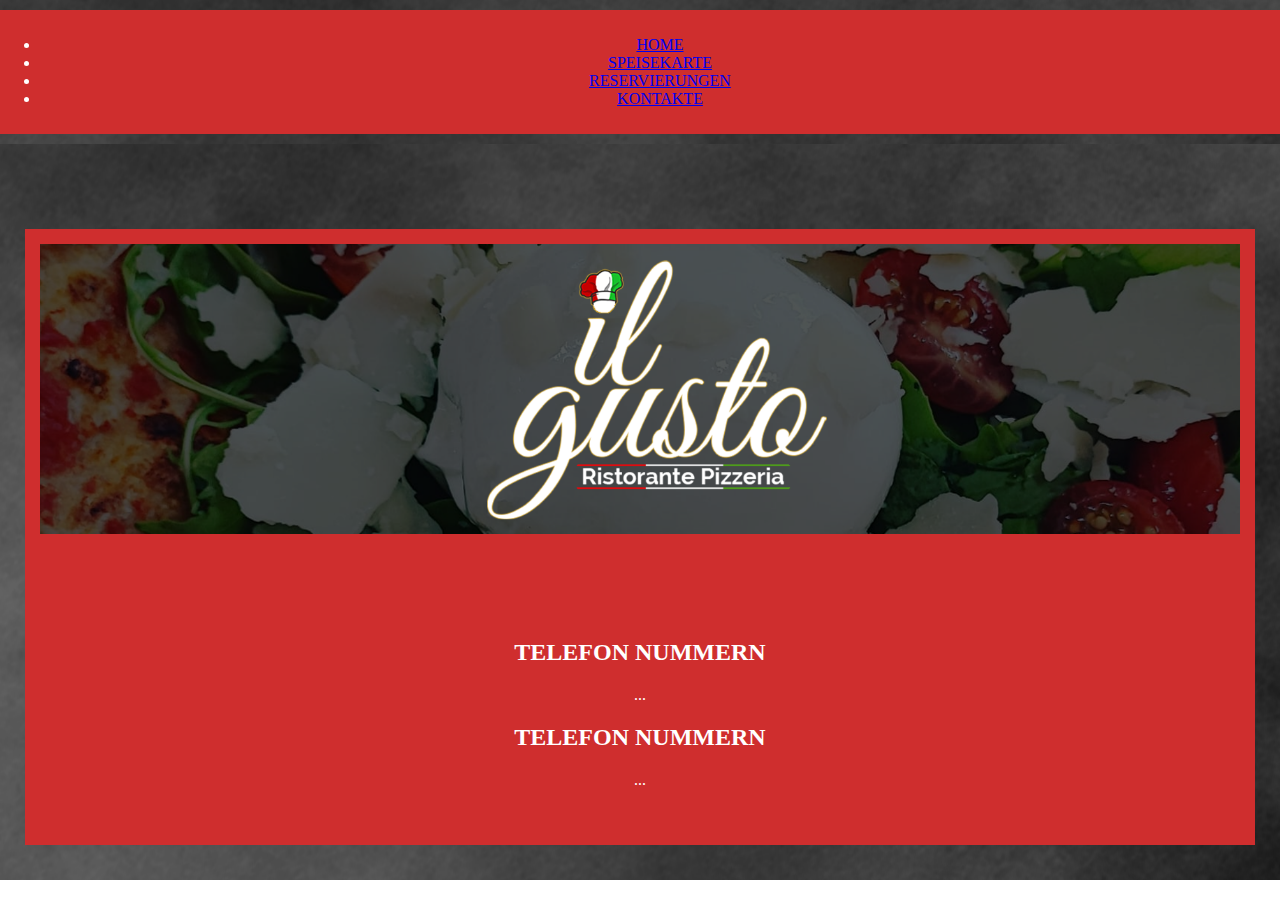
==== Kontakte.html @ c914216d "Add files via upload" ====
<!DOCTYPE html>
<html>
<body>
 <meta name="viewport" content="width=device-width, initial-scale=1.0">
    <style type="text/css">svg:not(:root).svg-inline--fa{overflow:visible}.svg-inline--fa{display:inline-block;font-size:inherit;height:1em;overflow:visible;vertical-align:-.125em}.svg-inline--fa.fa-lg{vertical-align:-.225em}.svg-inline--fa.fa-w-1{width:.0625em}.svg-inline--fa.fa-w-2{width:.125em}.svg-inline--fa.fa-w-3{width:.1875em}.svg-inline--fa.fa-w-4{width:.25em}.svg-inline--fa.fa-w-5{width:.3125em}.svg-inline--fa.fa-w-6{width:.375em}.svg-inline--fa.fa-w-7{width:.4375em}.svg-inline--fa.fa-w-8{width:.5em}.svg-inline--fa.fa-w-9{width:.5625em}.svg-inline--fa.fa-w-10{width:.625em}.svg-inline--fa.fa-w-11{width:.6875em}.svg-inline--fa.fa-w-12{width:.75em}.svg-inline--fa.fa-w-13{width:.8125em}.svg-inline--fa.fa-w-14{width:.875em}.svg-inline--fa.fa-w-15{width:.9375em}.svg-inline--fa.fa-w-16{width:1em}.svg-inline--fa.fa-w-17{width:1.0625em}.svg-inline--fa.fa-w-18{width:1.125em}.svg-inline--fa.fa-w-19{width:1.1875em}.svg-inline--fa.fa-w-20{width:1.25em}.svg-inline--fa.fa-pull-left{margin-right:.3em;width:auto}.svg-inline--fa.fa-pull-right{margin-left:.3em;width:auto}.svg-inline--fa.fa-border{height:1.5em}.svg-inline--fa.fa-li{width:2em}.svg-inline--fa.fa-fw{width:1.25em}.fa-layers svg.svg-inline--fa{bottom:0;left:0;margin:auto;position:absolute;right:0;top:0}.fa-layers{display:inline-block;height:1em;position:relative;text-align:center;vertical-align:-.125em;width:1em}.fa-layers svg.svg-inline--fa{-webkit-transform-origin:center center;transform-origin:center center}.fa-layers-counter,.fa-layers-text{display:inline-block;position:absolute;text-align:center}.fa-layers-text{left:50%;top:50%;-webkit-transform:translate(-50%,-50%);transform:translate(-50%,-50%);-webkit-transform-origin:center center;transform-origin:center center}.fa-layers-counter{background-color:#ff253a;border-radius:1em;-webkit-box-sizing:border-box;box-sizing:border-box;color:#fff;height:1.5em;line-height:1;max-width:5em;min-width:1.5em;overflow:hidden;padding:.25em;right:0;text-overflow:ellipsis;top:0;-webkit-transform:scale(.25);transform:scale(.25);-webkit-transform-origin:top right;transform-origin:top right}.fa-layers-bottom-right{bottom:0;right:0;top:auto;-webkit-transform:scale(.25);transform:scale(.25);-webkit-transform-origin:bottom right;transform-origin:bottom right}.fa-layers-bottom-left{bottom:0;left:0;right:auto;top:auto;-webkit-transform:scale(.25);transform:scale(.25);-webkit-transform-origin:bottom left;transform-origin:bottom left}.fa-layers-top-right{right:0;top:0;-webkit-transform:scale(.25);transform:scale(.25);-webkit-transform-origin:top right;transform-origin:top right}.fa-layers-top-left{left:0;right:auto;top:0;-webkit-transform:scale(.25);transform:scale(.25);-webkit-transform-origin:top left;transform-origin:top left}.fa-lg{font-size:1.3333333333em;line-height:.75em;vertical-align:-.0667em}.fa-xs{font-size:.75em}.fa-sm{font-size:.875em}.fa-1x{font-size:1em}.fa-2x{font-size:2em}.fa-3x{font-size:3em}.fa-4x{font-size:4em}.fa-5x{font-size:5em}.fa-6x{font-size:6em}.fa-7x{font-size:7em}.fa-8x{font-size:8em}.fa-9x{font-size:9em}.fa-10x{font-size:10em}.fa-fw{text-align:center;width:1.25em}.fa-ul{list-style-type:none;margin-left:2.5em;padding-left:0}.fa-ul>li{position:relative}.fa-li{left:-2em;position:absolute;text-align:center;width:2em;line-height:inherit}.fa-border{border:solid .08em #eee;border-radius:.1em;padding:.2em .25em .15em}.fa-pull-left{float:left}.fa-pull-right{float:right}.fa.fa-pull-left,.fab.fa-pull-left,.fal.fa-pull-left,.far.fa-pull-left,.fas.fa-pull-left{margin-right:.3em}.fa.fa-pull-right,.fab.fa-pull-right,.fal.fa-pull-right,.far.fa-pull-right,.fas.fa-pull-right{margin-left:.3em}.fa-spin{-webkit-animation:fa-spin 2s infinite linear;animation:fa-spin 2s infinite linear}.fa-pulse{-webkit-animation:fa-spin 1s infinite steps(8);animation:fa-spin 1s infinite steps(8)}@-webkit-keyframes fa-spin{0%{-webkit-transform:rotate(0);transform:rotate(0)}100%{-webkit-transform:rotate(360deg);transform:rotate(360deg)}}@keyframes fa-spin{0%{-webkit-transform:rotate(0);transform:rotate(0)}100%{-webkit-transform:rotate(360deg);transform:rotate(360deg)}}.fa-rotate-90{-webkit-transform:rotate(90deg);transform:rotate(90deg)}.fa-rotate-180{-webkit-transform:rotate(180deg);transform:rotate(180deg)}.fa-rotate-270{-webkit-transform:rotate(270deg);transform:rotate(270deg)}.fa-flip-horizontal{-webkit-transform:scale(-1,1);transform:scale(-1,1)}.fa-flip-vertical{-webkit-transform:scale(1,-1);transform:scale(1,-1)}.fa-flip-both,.fa-flip-horizontal.fa-flip-vertical{-webkit-transform:scale(-1,-1);transform:scale(-1,-1)}:root .fa-flip-both,:root .fa-flip-horizontal,:root .fa-flip-vertical,:root .fa-rotate-180,:root .fa-rotate-270,:root .fa-rotate-90{-webkit-filter:none;filter:none}.fa-stack{display:inline-block;height:2em;position:relative;width:2.5em}.fa-stack-1x,.fa-stack-2x{bottom:0;left:0;margin:auto;position:absolute;right:0;top:0}.svg-inline--fa.fa-stack-1x{height:1em;width:1.25em}.svg-inline--fa.fa-stack-2x{height:2em;width:2.5em}.fa-inverse{color:#fff}.sr-only{border:0;clip:rect(0,0,0,0);height:1px;margin:-1px;overflow:hidden;padding:0;position:absolute;width:1px}.sr-only-focusable:active,.sr-only-focusable:focus{clip:auto;height:auto;margin:0;overflow:visible;position:static;width:auto}</style><link rel="icon" href="logo.png" type="image/png">
   <header>
        <nav>
            <ul class="#menu"> 
			<li><a href="index.html">Home</a></li>
			<li><a href="Speisekarte.html">Speisekarte</a></li> 
			<li><a href="Reservierungen.html">Reservierungen</a></li>
			<li><a href="Kontakte.html">Kontakte</a></li>
            </ul>
        </nav>
    </header>
 <head>
  <title>ilgusto</title>
  <meta name="author" content=DevincenziUndMaggiolo"/>
  <meta name="description" content="siamo il ristorante il gusto">
  <meta name="keyword" content="ilgusto"/>
  
  <link href="link href="https://fonts.googleapis.com/css2?family=Poetsen+One&display=swap" rel="stylesheet">
  
  <link rel="stylesheet" href="css/style.css"/>
    <script src="script.js"></script>
 </head>
  <body>
   <!-- Questo e il Sito di il gusto -->
   <header>
   <div class="labelbar">
   </div>
   </ul>
   </nav>
   <div class="labelbars">
    <div id="boxes">
   <div class="homeheader">
   <div class="labelbar">

   </div>
   </div>
   <div id="boxes">
   </div>
   <div> 
   <div>
	<div class="labelbar">
    <div id="boxes">
	</div>
   <div class="cards">
   <h2>Telefon Nummern</h2>
   <p>...</p>
      <h2>Telefon Nummern</h2>
   <p>...</p>
   </div>
   </div>
  </body>
 </html>
---- css/style.css ----
body {
    margin: 0;
  font-family: "Dancing Script", cursive;
  font-optical-sizing: auto;
  font-weight: 400;
  font-style: normal;
    text-transform: uppercase;
}

.poetsen-one-regular {
  font-family: 'Dancing Script', cursive;
  font-weight: 400;
  font-style: normal;
}
ciao{ 
 background-image: url(../images/backtotohome.png)

}
header {
    background-image: url(../images/backtohome.png);
    color: white;
    padding: 10px 0;
    text-align: center;
}

.logo {
    font-size: 3em;
}

.join {
    float: right;
    margin-top: 1.5%;
    margin-right: 2%;
    font-size: 1.5em;
}

.join b {
    color: black;
}

nav {
    background-color: #cf2e2e;
    text-align: center;
    padding: 10px 0;
}

nav ol {
    padding: 100;
    margin: 1000;
}

.header {
  display: block;
}

nav ol li {
    list-style-type: none;
    padding: 0 20px;
}

nav ol li:hover {
    background-color: #2a2a2a;
}

nav ol li a {
    color: black;
    text-decoration: red;
}

.homeheader {
    background-image: url(../images/backhome.png);
    background-size: cover;
    padding: 10% 0;
    text-align: center;
}

.labelbar, .labelbars {
    text-align: center;
    padding: 25px;
    height: auto;
}

.labelbar h3, .labelbars h4 {
    margin: 2%;
    text-align: center;
}
background-color: black
.btnJoin {
    color: black;
    text-decoration: red;
    border: 1px solid white;
    border-radius: 200px;
    padding: 15px 30px;
    margin: 10px;
}

.btnJoin:hover {
    background-color: rgba(255, 255, 255, 0.5);
    color: black;
    border-color: black;
}

#boxes {
    text-align: center;
    background-color:   #cf2e2e;
    padding: 15px;
}

.cads {
	background-color: #961b1b;
	color: white;
	text-align: center;
	border-radius: 1000px;
	width: 1700px;
	padding: 15px;
	margin: 10px;
	margin-right: 5%;
	display: inline-block
	-webkit-box-shadow: -2px 2px 6px 0px rgba (0,0,0,0.75);
	-moz-box-shadow: -2px 2px 6px 0px rgba (0,0,0,0,.75);
	box-shadow: -2px 2px 6px 0px rgba (0,0,0,0,.75);
}

.:hover {
	-webkit-box-shadow: -2px 2px 12px 0px rgba (0,0,0,0.75);
	-moz-box-shadow: -2px 2px 12px 0px rgba (0,0,0,0.75);
	box-shadow: -2px 2px 12px 0px rgba (0,0,0,0.75);
}
    
.crd{
	backgrond-color: #2a2a2a;
	color: white;
	text-align: center;
	margin: 10px;
	margin-right: 5%;
	display: inline-block;
	-webkit-box-shadow: -2px 2px 6px 0px rgba (0,0,0,0.75);
	-moz-box-shadow: -2px 2px 6px 0px rgba (0,0,0,0,.75);
	box-shadow: -2px 2px 6px 0px rgba (0,0,0,0,.75);
}

.crd:hover{
	-webkit-box-shadow: -2px 2px 12px 0px rgba (0,0,0,0.75);
	-moz-box-shadow: -2px 2px 12px 0px rgba (0,0,0,0.75);
	box-shadow: -2px 2px 12px 0px rgba (0,0,0,0.75);

}
	
.flex
{max-width: 100%}

@media screen and (max-width: 1024) {
	.colonna1,
	.colonna2 {
		width: 50%;
	}
	.colonna1 {
		float: left;
	}
	.colonna2 {
		float: right;
	}
}
@media screen and (max-width: 480) {
	.colonna1,
	.colonna2 {
		width: 100%;
		float: none
	}
}
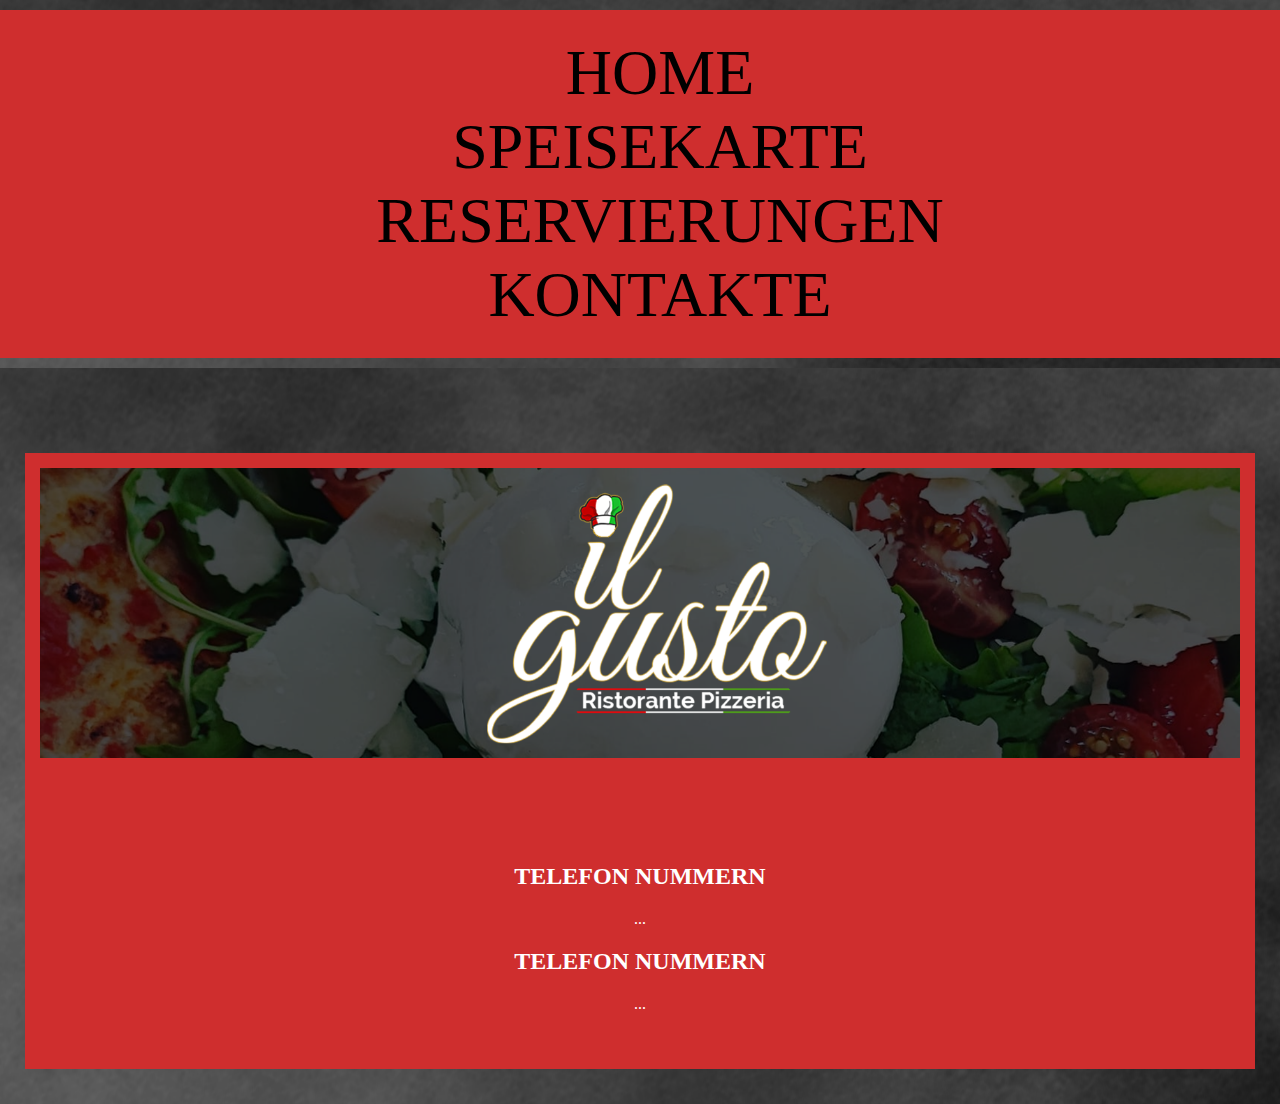
==== commit 0da5ee0b: "Update Kontakte.html" ====
--- a/Kontakte.html
+++ b/Kontakte.html
@@ -1,16 +1,17 @@
 <!DOCTYPE html>
-<html>
-<body>
- <meta name="viewport" content="width=device-width, initial-scale=1.0">
+<html lang="it-IT" class="fontawesome-i2svg-active fontawesome-i2svg-complete"><head><meta http-equiv="Content-Type" content="text/html; charset=UTF-8">
+<body bgcolor="#242423">
+    <meta name="viewport" content="width=device-width, initial-scale=1.0">
+	    <meta http-equiv="X-UA-Compatible" content="IE=edge">
     <style type="text/css">svg:not(:root).svg-inline--fa{overflow:visible}.svg-inline--fa{display:inline-block;font-size:inherit;height:1em;overflow:visible;vertical-align:-.125em}.svg-inline--fa.fa-lg{vertical-align:-.225em}.svg-inline--fa.fa-w-1{width:.0625em}.svg-inline--fa.fa-w-2{width:.125em}.svg-inline--fa.fa-w-3{width:.1875em}.svg-inline--fa.fa-w-4{width:.25em}.svg-inline--fa.fa-w-5{width:.3125em}.svg-inline--fa.fa-w-6{width:.375em}.svg-inline--fa.fa-w-7{width:.4375em}.svg-inline--fa.fa-w-8{width:.5em}.svg-inline--fa.fa-w-9{width:.5625em}.svg-inline--fa.fa-w-10{width:.625em}.svg-inline--fa.fa-w-11{width:.6875em}.svg-inline--fa.fa-w-12{width:.75em}.svg-inline--fa.fa-w-13{width:.8125em}.svg-inline--fa.fa-w-14{width:.875em}.svg-inline--fa.fa-w-15{width:.9375em}.svg-inline--fa.fa-w-16{width:1em}.svg-inline--fa.fa-w-17{width:1.0625em}.svg-inline--fa.fa-w-18{width:1.125em}.svg-inline--fa.fa-w-19{width:1.1875em}.svg-inline--fa.fa-w-20{width:1.25em}.svg-inline--fa.fa-pull-left{margin-right:.3em;width:auto}.svg-inline--fa.fa-pull-right{margin-left:.3em;width:auto}.svg-inline--fa.fa-border{height:1.5em}.svg-inline--fa.fa-li{width:2em}.svg-inline--fa.fa-fw{width:1.25em}.fa-layers svg.svg-inline--fa{bottom:0;left:0;margin:auto;position:absolute;right:0;top:0}.fa-layers{display:inline-block;height:1em;position:relative;text-align:center;vertical-align:-.125em;width:1em}.fa-layers svg.svg-inline--fa{-webkit-transform-origin:center center;transform-origin:center center}.fa-layers-counter,.fa-layers-text{display:inline-block;position:absolute;text-align:center}.fa-layers-text{left:50%;top:50%;-webkit-transform:translate(-50%,-50%);transform:translate(-50%,-50%);-webkit-transform-origin:center center;transform-origin:center center}.fa-layers-counter{background-color:#ff253a;border-radius:1em;-webkit-box-sizing:border-box;box-sizing:border-box;color:#fff;height:1.5em;line-height:1;max-width:5em;min-width:1.5em;overflow:hidden;padding:.25em;right:0;text-overflow:ellipsis;top:0;-webkit-transform:scale(.25);transform:scale(.25);-webkit-transform-origin:top right;transform-origin:top right}.fa-layers-bottom-right{bottom:0;right:0;top:auto;-webkit-transform:scale(.25);transform:scale(.25);-webkit-transform-origin:bottom right;transform-origin:bottom right}.fa-layers-bottom-left{bottom:0;left:0;right:auto;top:auto;-webkit-transform:scale(.25);transform:scale(.25);-webkit-transform-origin:bottom left;transform-origin:bottom left}.fa-layers-top-right{right:0;top:0;-webkit-transform:scale(.25);transform:scale(.25);-webkit-transform-origin:top right;transform-origin:top right}.fa-layers-top-left{left:0;right:auto;top:0;-webkit-transform:scale(.25);transform:scale(.25);-webkit-transform-origin:top left;transform-origin:top left}.fa-lg{font-size:1.3333333333em;line-height:.75em;vertical-align:-.0667em}.fa-xs{font-size:.75em}.fa-sm{font-size:.875em}.fa-1x{font-size:1em}.fa-2x{font-size:2em}.fa-3x{font-size:3em}.fa-4x{font-size:4em}.fa-5x{font-size:5em}.fa-6x{font-size:6em}.fa-7x{font-size:7em}.fa-8x{font-size:8em}.fa-9x{font-size:9em}.fa-10x{font-size:10em}.fa-fw{text-align:center;width:1.25em}.fa-ul{list-style-type:none;margin-left:2.5em;padding-left:0}.fa-ul>li{position:relative}.fa-li{left:-2em;position:absolute;text-align:center;width:2em;line-height:inherit}.fa-border{border:solid .08em #eee;border-radius:.1em;padding:.2em .25em .15em}.fa-pull-left{float:left}.fa-pull-right{float:right}.fa.fa-pull-left,.fab.fa-pull-left,.fal.fa-pull-left,.far.fa-pull-left,.fas.fa-pull-left{margin-right:.3em}.fa.fa-pull-right,.fab.fa-pull-right,.fal.fa-pull-right,.far.fa-pull-right,.fas.fa-pull-right{margin-left:.3em}.fa-spin{-webkit-animation:fa-spin 2s infinite linear;animation:fa-spin 2s infinite linear}.fa-pulse{-webkit-animation:fa-spin 1s infinite steps(8);animation:fa-spin 1s infinite steps(8)}@-webkit-keyframes fa-spin{0%{-webkit-transform:rotate(0);transform:rotate(0)}100%{-webkit-transform:rotate(360deg);transform:rotate(360deg)}}@keyframes fa-spin{0%{-webkit-transform:rotate(0);transform:rotate(0)}100%{-webkit-transform:rotate(360deg);transform:rotate(360deg)}}.fa-rotate-90{-webkit-transform:rotate(90deg);transform:rotate(90deg)}.fa-rotate-180{-webkit-transform:rotate(180deg);transform:rotate(180deg)}.fa-rotate-270{-webkit-transform:rotate(270deg);transform:rotate(270deg)}.fa-flip-horizontal{-webkit-transform:scale(-1,1);transform:scale(-1,1)}.fa-flip-vertical{-webkit-transform:scale(1,-1);transform:scale(1,-1)}.fa-flip-both,.fa-flip-horizontal.fa-flip-vertical{-webkit-transform:scale(-1,-1);transform:scale(-1,-1)}:root .fa-flip-both,:root .fa-flip-horizontal,:root .fa-flip-vertical,:root .fa-rotate-180,:root .fa-rotate-270,:root .fa-rotate-90{-webkit-filter:none;filter:none}.fa-stack{display:inline-block;height:2em;position:relative;width:2.5em}.fa-stack-1x,.fa-stack-2x{bottom:0;left:0;margin:auto;position:absolute;right:0;top:0}.svg-inline--fa.fa-stack-1x{height:1em;width:1.25em}.svg-inline--fa.fa-stack-2x{height:2em;width:2.5em}.fa-inverse{color:#fff}.sr-only{border:0;clip:rect(0,0,0,0);height:1px;margin:-1px;overflow:hidden;padding:0;position:absolute;width:1px}.sr-only-focusable:active,.sr-only-focusable:focus{clip:auto;height:auto;margin:0;overflow:visible;position:static;width:auto}</style><link rel="icon" href="logo.png" type="image/png">
-   <header>
+    <header>
         <nav>
-            <ul class="#menu"> 
-			<li><a href="index.html">Home</a></li>
-			<li><a href="Speisekarte.html">Speisekarte</a></li> 
-			<li><a href="Reservierungen.html">Reservierungen</a></li>
-			<li><a href="Kontakte.html">Kontakte</a></li>
-            </ul>
+            <ol class="#menu"> 
+			<li style="font-size: 4rem"><a href="index.html">Home</a></li>
+			<li style="font-size: 4rem"><a href="Speisekarte.html">Speisekarte</a></li> 
+			<li style="font-size: 4rem"><a href="Reservierungen.html">Reservierungen</a></li>
+			<li style="font-size: 4rem"><a href="Kontakte.html">Kontakte</a></li>
+            </ol>
         </nav>
     </header>
  <head>
@@ -53,4 +54,4 @@
    </div>
    </div>
   </body>
- </html>+ </html>
